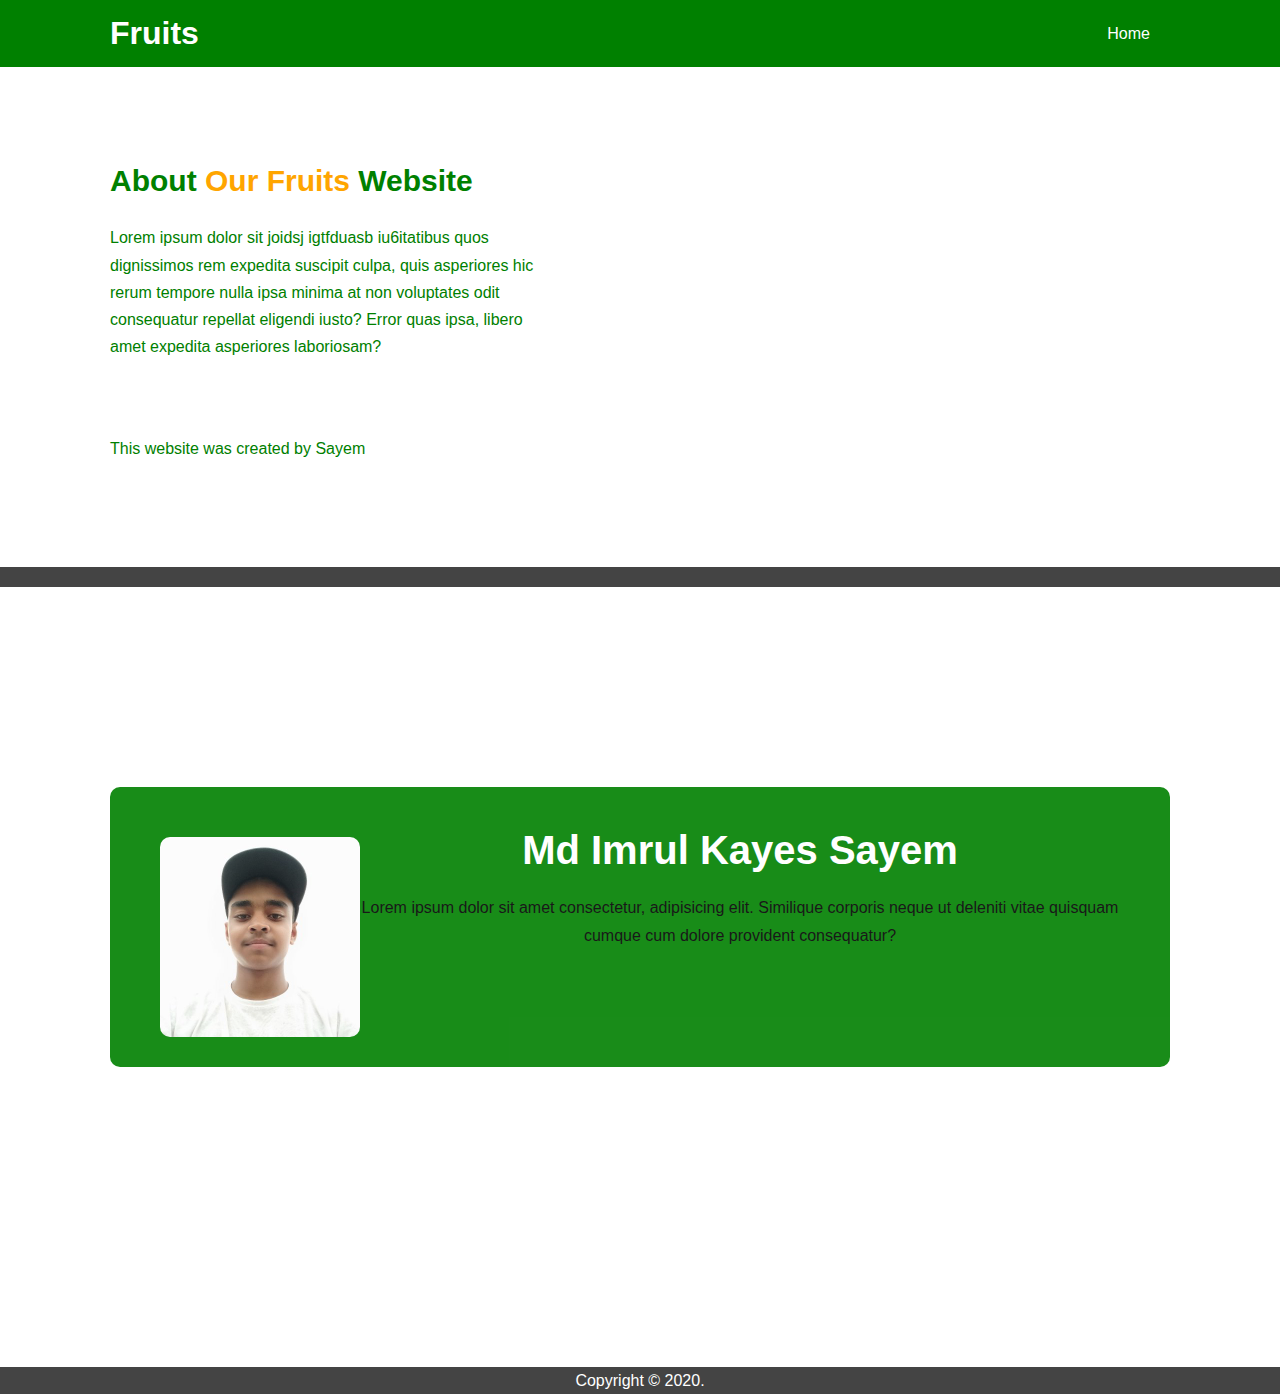
==== about.html @ 556cfc12 "site completted" ====
<!DOCTYPE html>
<html lang="en">
<head>
  <meta charset="UTF-8">
  <meta name="viewport" content="width=device-width, initial-scale=1.0">
  <link rel="icon" href="https://images.emojiterra.com/google/android-pie/512px/1f349.png">
  <link rel="stylesheet" href="css/about.css">
  <title>About</title>
</head>
<body>
  <nav>
    <div class="container">
    <div>
      <h1>Fruits</h1>
    </div>
    <div>
        <ul>
        <li class="btn"><a href="index.html"> Home</a></li>
    </div>
    </ul>
  </div>
  </nav>

  <section id="showcase">
    <div class="container">
      <div class="content">
    <div class="img-1">
      <img class="img-side" src="https://www.isons.com/wp-content/uploads/2016/10/Beauty-Bright-Red-Plum.jpg" alt="">
    </div>
      <h1>About <span class="text-primary">Our Fruits</span> Website</h1>
      <p>Lorem ipsum dolor sit joidsj igtfduasb iu6itatibus quos dignissimos rem expedita suscipit culpa, quis asperiores hic rerum tempore nulla ipsa minima at non voluptates odit consequatur repellat eligendi iusto? Error quas ipsa, libero amet expedita asperiores laboriosam?</p>
      <br><br>
      <p>This website was created by Sayem</p>
    </div>
  </div>
  </section>

  <section id="info">
    <div class="container">
      <div class="content">

        <img class="my-img" src="./img/je9nvlk3_400x400.jpg" alt="Sayem">

        <h1>Md Imrul Kayes Sayem</h1>
        <p>Lorem ipsum dolor sit amet consectetur, adipisicing elit. Similique corporis neque ut deleniti vitae quisquam cumque cum dolore provident consequatur?</p>
      </div>
    </div>
  </section>

  <footer id="main-footer">
    <div>Copyright &copy 2020.</div>
  </footer>

</body>
</html>
---- css/about.css ----
/* Reset */
*{
  margin:0;
  padding: 0;
  box-sizing: border-box;
}

body {
  font-family: Arial, Helvetica, sans-serif;
  line-height: 1.7rem;
}

a {
  text-decoration: none;
}

h1, h2, h3 {
  padding-bottom: 20px;
}

p {
  margin: 10px 0;
}

/* utility */

.container {
  margin: auto;
  max-width: 1100px;
  overflow: hidden;
  padding: 0 20px;
}

nav {
  background: green;
  color: #fff;
  overflow: hidden;
}

.btn {
  background-color: green;
  padding-bottom: 20px;
  cursor: pointer;
}

.btn:hover {
  background: darkgreen;
}

.text-primary {
  color: green;
}

/* Nav */

nav h1 {
  float: left;
  padding-top: 20px;
}

nav ul {
  float: right;
  list-style: none;
}

nav ul li {
  float: left;
  padding-top: 20px;
}

nav ul li a {
  color: #fff;
  padding: 20px;
}


/* Showcase */

#showcase {
  margin-top: 100px;
}

#showcase .content {
  float: left;
  display: block;
  width: 50%;
  margin: auto;
}

#showcase .content .img-1 {
  float: right;
  width: 100px;
  height: 400px;
}

#showcase .content .img-1 .img-side {
  border-top-left-radius: 20%;
}

#showcase .content h1 {
  color: green;
}

#showcase .content p {
  color: green;
}

#showcase .content h1 {
  font-size: 30px;
}

#showcase .content .text-primary {
  color: orange;
}

/* info */

#info {
  width: 100%;
  margin: auto;
  height: 800px;
  background: url('https://images.unsplash.com/photo-1570185776734-0356f8d59ab8?ixlib=rb-1.2.1&ixid=eyJhcHBfaWQiOjEyMDd9&auto=format&fit=crop&w=2134&q=80') no-repeat center center/cover;
  min-height: 100%;
  text-align: center;
  border-top: 20px solid #444;
}

#info .content {
  background: green;
  height: 280px;
  margin-top: 200px;
  padding: 50px;
  border-radius: 10px;
  opacity: 0.9;
}


#info .content img {
  float: left;
  display: block;
  width: 200px;
  border-radius: 10px;
}

#info .content h1 {
  color: #fff;
  font-size: 40px;
}

/* Footer */

.main-footer {

}

#main-footer div {
  background: #444;
  color: #fff;
  width: 100%;
  margin: auto;
  text-align: center;
}
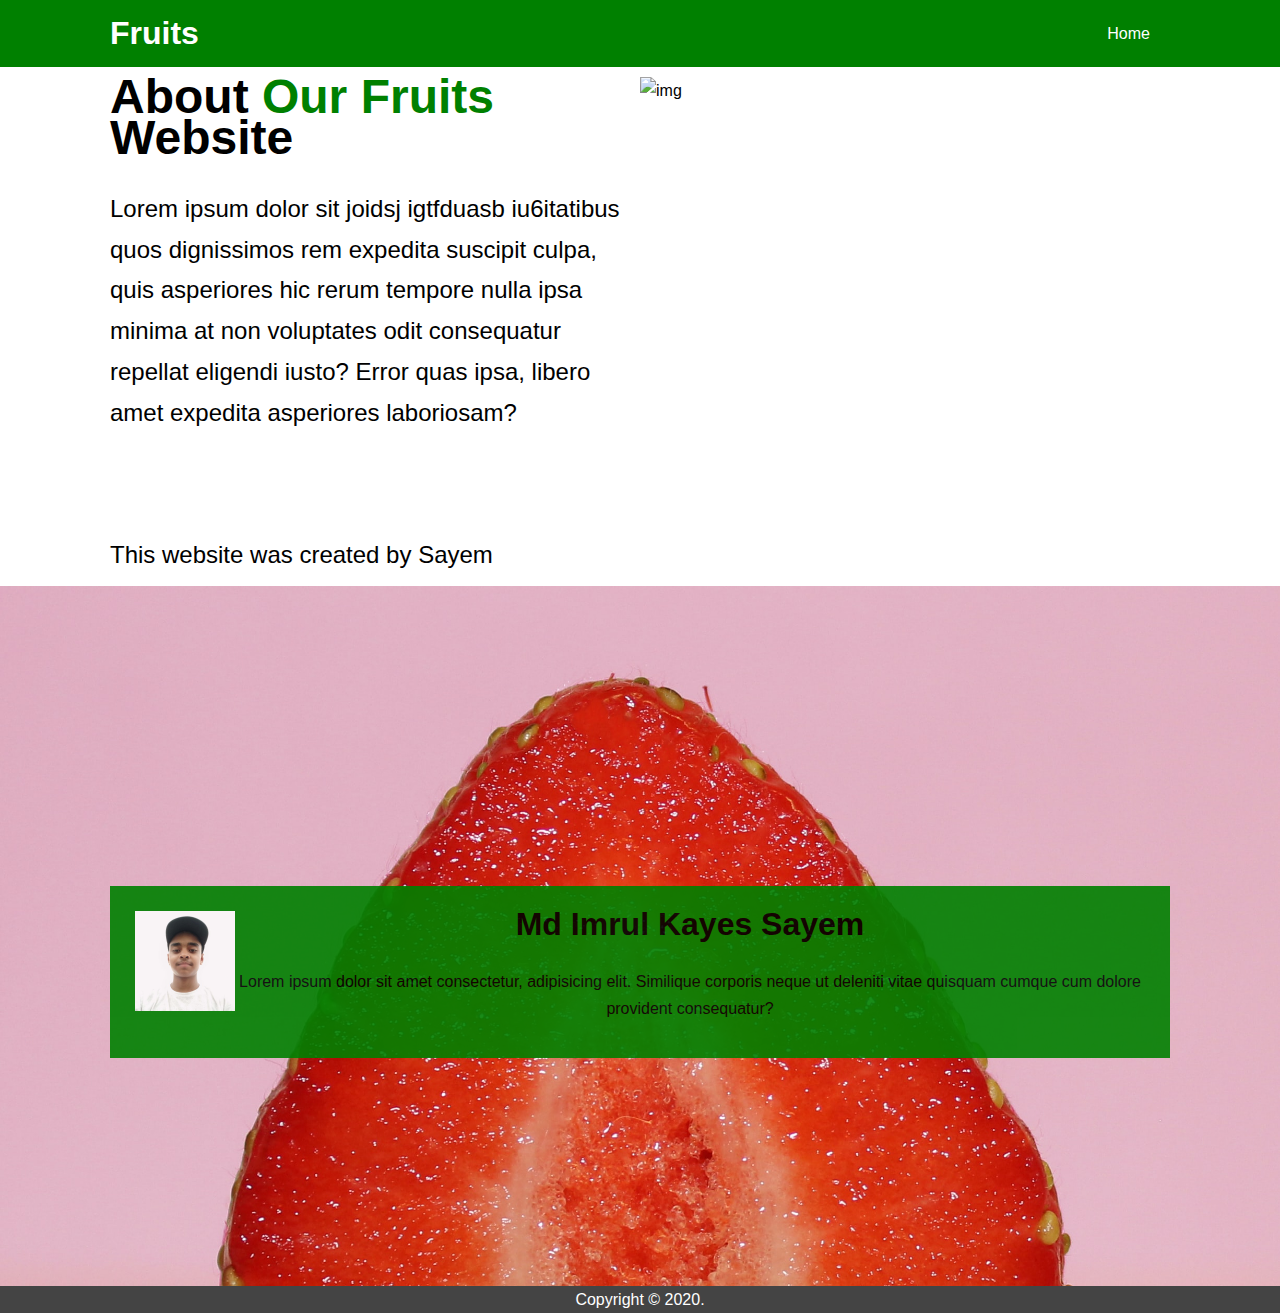
==== commit fab5a136: "about picture update" ====
--- a/about.html
+++ b/about.html
@@ -5,6 +5,7 @@
   <meta name="viewport" content="width=device-width, initial-scale=1.0">
   <link rel="icon" href="https://images.emojiterra.com/google/android-pie/512px/1f349.png">
   <link rel="stylesheet" href="css/about.css">
+  <link rel="stylesheet" media="screen and (max-width: 768px)" href="css/moble-about.css">
   <title>About</title>
 </head>
 <body>
@@ -24,13 +25,15 @@
   <section id="showcase">
     <div class="container">
       <div class="content">
-    <div class="img-1">
-      <img class="img-side" src="https://www.isons.com/wp-content/uploads/2016/10/Beauty-Bright-Red-Plum.jpg" alt="">
-    </div>
+      <div class="img-showcase">
+        <img src="https://www.isons.com/wp-content/uploads/2016/10/Beauty-Bright-Red-Plum.jpg" alt="img">
+      </div>
+      <div class="content-1">
       <h1>About <span class="text-primary">Our Fruits</span> Website</h1>
       <p>Lorem ipsum dolor sit joidsj igtfduasb iu6itatibus quos dignissimos rem expedita suscipit culpa, quis asperiores hic rerum tempore nulla ipsa minima at non voluptates odit consequatur repellat eligendi iusto? Error quas ipsa, libero amet expedita asperiores laboriosam?</p>
       <br><br>
       <p>This website was created by Sayem</p>
+    </div>
     </div>
   </div>
   </section>
@@ -40,9 +43,10 @@
       <div class="content">
 
         <img class="my-img" src="./img/je9nvlk3_400x400.jpg" alt="Sayem">
-
+        <div class="content-1">
         <h1>Md Imrul Kayes Sayem</h1>
         <p>Lorem ipsum dolor sit amet consectetur, adipisicing elit. Similique corporis neque ut deleniti vitae quisquam cumque cum dolore provident consequatur?</p>
+      </div>
       </div>
     </div>
   </section>
--- a/css/about.css
+++ b/css/about.css
@@ -73,85 +73,54 @@
   padding: 20px;
 }
 
-
 /* Showcase */
 
-#showcase {
-  margin-top: 100px;
+#Showcase {
+  width: 1100px;
+  margin: auto;
 }
 
 #showcase .content {
-  float: left;
-  display: block;
-  width: 50%;
-  margin: auto;
+  margin-top: 10px;
 }
 
-#showcase .content .img-1 {
+#showcase .content .img-showcase {
   float: right;
-  width: 100px;
-  height: 400px;
+  width: 50%;
+  height: 100%;
 }
 
-#showcase .content .img-1 .img-side {
-  border-top-left-radius: 20%;
+#showcase .content .content-1 {
+  float: left;
+  width: 50%;
+  height: 100%;
+  font-size: 1.5em;
+  line-height: 1.7em;
 }
 
-#showcase .content h1 {
-  color: green;
-}
-
-#showcase .content p {
-  color: green;
-}
-
-#showcase .content h1 {
-  font-size: 30px;
-}
-
-#showcase .content .text-primary {
-  color: orange;
-}
 
 /* info */
 
 #info {
-  width: 100%;
-  margin: auto;
-  height: 800px;
-  background: url('https://images.unsplash.com/photo-1570185776734-0356f8d59ab8?ixlib=rb-1.2.1&ixid=eyJhcHBfaWQiOjEyMDd9&auto=format&fit=crop&w=2134&q=80') no-repeat center center/cover;
-  min-height: 100%;
-  text-align: center;
-  border-top: 20px solid #444;
+  background: url('../img/lewis-fagg-CE1yaljvkb0-unsplash.jpg') no-repeat center center/cover;
+  height: 700px;
 }
 
 #info .content {
   background: green;
-  height: 280px;
-  margin-top: 200px;
-  padding: 50px;
-  border-radius: 10px;
+  text-align: center;
+  padding: 25px;
+  margin-top: 300px;
   opacity: 0.9;
 }
 
-
-#info .content img {
+#info .my-img {
+  width: 100px;
   float: left;
-  display: block;
-  width: 200px;
-  border-radius: 10px;
-}
-
-#info .content h1 {
-  color: #fff;
-  font-size: 40px;
 }
 
 /* Footer */
 
-.main-footer {
-
-}
 
 #main-footer div {
   background: #444;
@@ -159,4 +128,4 @@
   width: 100%;
   margin: auto;
   text-align: center;
-}
+}--- a/css/moble-about.css
+++ b/css/moble-about.css
@@ -0,0 +1,14 @@
+#showcase .content .img-showcase {
+  float: none;
+  width: 100%;
+  height: 50%;
+  margin-left: -20px;
+}
+
+#showcase .content .content-1 {
+  float: none;
+  width: 100%;
+  height: 50%;
+  color: #444;
+}
+
